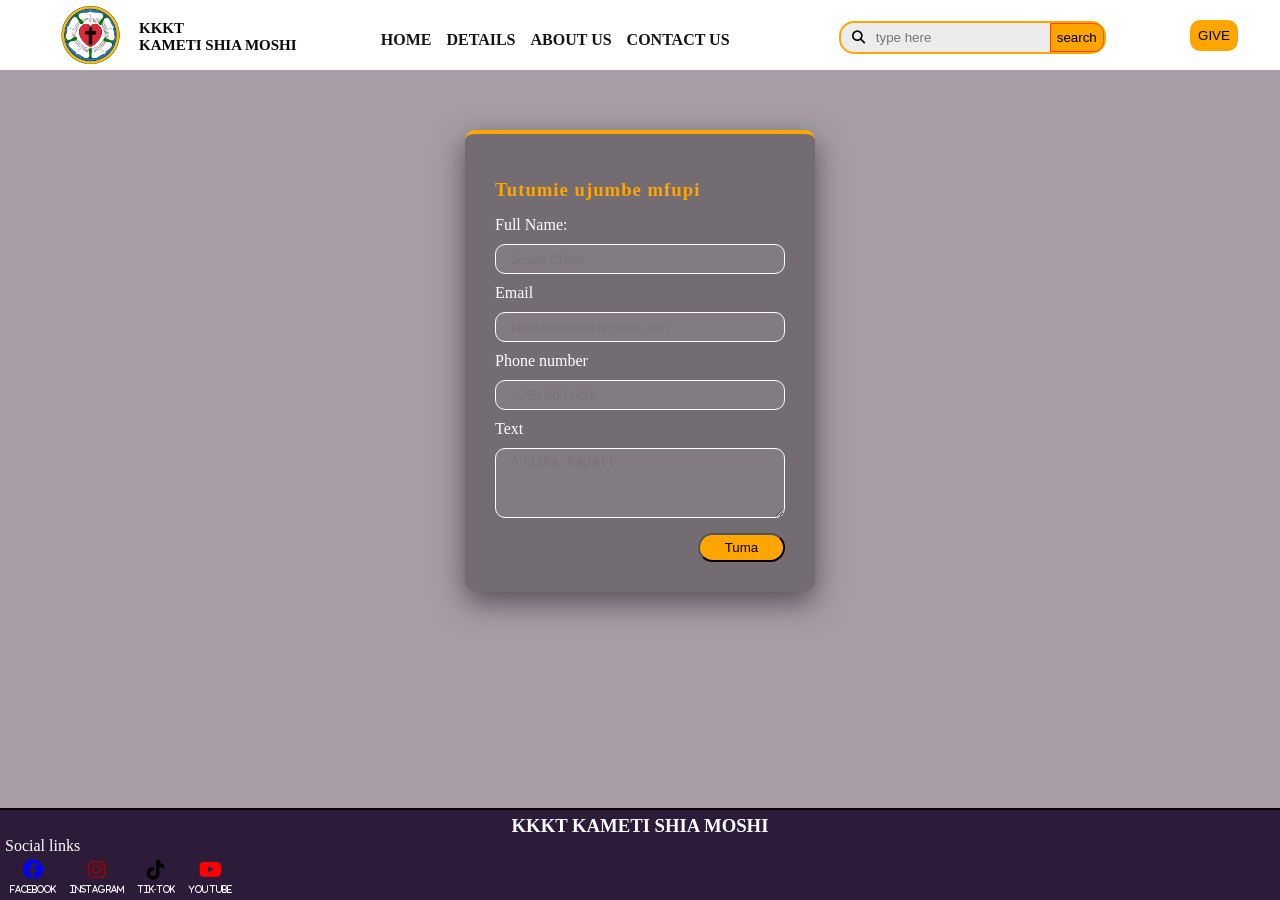
==== contact.html @ 237a817c "Add files via upload" ====
<!DOCTYPE html>
<html lang="Eng">
    <head>
        <title>CONTACT DASHBOARD</title>
        <meta charset="UTF-8">
        <meta name="viewport" content="width=device-width, initial-scale=1.0">
        <link rel="stylesheet" href="web.css">
        <link rel="stylesheet" href="https://cdnjs.cloudflare.com/ajax/libs/font-awesome/6.4.0/css/all.min.css"/>
    </head>
    <body>
        <header>
            <div class="logo">
                <img src="assert/logo.png" alt="lutheran logo">
                <h2>KKKT <br> KAMETI SHIA MOSHI</h2>
            </div>
            <nav>
                <ul id="bar">
                    <li><a href="index.html">HOME</a></li>
                    <li><a href="details.html">DETAILS</a></li>
                    <li><a href="about.html">ABOUT US</a></li>
                    <li><a href="contact.html">CONTACT US</a></li>
                </ul>
            </nav>

            <div class="search-container">
                <button class="btn1"><i class="fas fa-search"></i></button>
                <input type="search" placeholder="type here" name="search" id="search">
                <button>search</button>
            </div>

            <div class="btn-give">
                <button>GIVE</button>
            </div>
        </header>
        <main>
            
            <section>
                <div class="details">
                    <div class="details-card">
                        <div>
                            <h3>Tutumie ujumbe mfupi</h3>
                        </div>
                        <form>
                            <label for="cont-name">Full Name:</label>
                            <input type="text" name="cont-name" id="cont-name" placeholder="Jesus Christ">
                            <label for="email">Email</label>
                            <input type="email" name="email" id="email" placeholder="kkktshiamoshi@gmail.com">
                            <label for="phone-number">Phone number</label>
                            <input type="number" name="phone-number" id="phone-number" placeholder="+255 000 000">
                            <label for="text">Text</label>
                            <textarea name="text" id="text" placeholder="Andika hapa!!"></textarea>
                            <button>Tuma</button>
                        </form>
                    </div>
                </div>
            </section>

            
        </main>
        <footer>
            <div>
                <h3>KKKT KAMETI SHIA MOSHI</h3>
            </div>
            <div class="foter">
                <p>Social links</p>
                <button class="btn1"><i class="fab fa-facebook"><a href="#">facebook</a></i></button>
                <button class="btn2"><i class="fab fa-instagram"><a href="#">Instagram</a></i></button>
                <button class="btn3"><i class="fab fa-tiktok"><a href="#">Tik-tok</a></i></button>
                <button class="btn4"><i class="fab fa-youtube"><a href="#">YOU tube</a></i></button>
            </div>
            <div>
                <!===== lipa namba =====>
            </div>
        </footer>
    </body>
</html>
---- web.css ----
* {
    margin: 0;
    padding: 0;
    box-sizing: border-box;
}

body{
    background-color: rgba(31, 1, 27, 0.384);
    background-size: cover;
    background-position: top-center;
    background-attachment: fixed;
    background-repeat: no-repeat;
    display: flex;
    min-height: 100vh;
    flex-direction: column;
}

header{
    background-color: white;
    display: flex;
    align-items: center;
    justify-content: space-around;
}

.logo{
    display: flex;
    width: auto;
    height: 70px;
    color: rgb(7, 7, 7);
    font-size: 10px;
}

.logo h2{
    margin-top: 20px;
}

.search-container{
    background-color: rgba(185, 183, 185, 0.26);
    background-size: cover;
    border: 2px solid orange;
    width: fit-content;
    height: fit-content;
    display: flex;
    gap: 5px;
    margin-top: 5px;
    align-items: center;
    border-radius: 15px;
}

.search-container input{
    background-color: transparent;
    width: 200%;
    border: none;
    outline: none;
}

.search-container .btn1{
    background: none;
    margin-left: 5px;
    border: none;
}
.search-container button{
    padding: 6px;
    border-radius: 0 10px 10px 0;
    border: 1px solid rgb(255, 69, 0);
    background-color: rgb(255, 165, 0);
}

.btn-give button{
    padding: 8px;
    border-radius: 10px;
    border: none;
    background-color: orange;
}

nav{
    display: flex;
    margin-top: 10px; 
    margin-right: 25px;

}
nav ul { 
    list-style: none; 
    display: flex;
    gap: 15px; 
}

nav ul li a { 
    display: inline-block;
    color: #161515; 
    text-decoration: none; 
    font-weight: bold; 
    font-size: 1rem; 
    transition: all 0.3s ease; 
}

nav ul li a:hover { 
    transform: translateY(-5px);
    text-decoration: underline; 
    color: orangered;
}

nav button{
    display: none;
}

main{
    flex: 1;
    margin: 20px;
    flex-wrap: wrap;
}

.hero-section {
    height: 60vh;
    display: flex;
    background-image: url(assert/hero.jpg);
    background-repeat: no-repeat;
    background-size: cover;
    border-radius: 20px;
    justify-content: center;
    align-items: center;
    text-align: center;
    color: white;
    padding: 20px;
}

.hero-content h1 {
    font-size: 3rem;
    text-shadow: 2px 2px 10px rgba(0,0,0,0.8);
    margin-bottom: 10px;
}

.hero-content p {
    font-style: italic;
    font-size: 1.5rem;
    margin-bottom: 25px;
}

.hero-btns {
    display: flex;
    gap: 15px;
    justify-content: center;
}

.btn-primary, .btn-secondary {
    padding: 12px 25px;
    text-decoration: none;
    border-radius: 30px;
    font-weight: bold;
    transition: 0.3s;
}

.btn-primary {
    background-color: orange;
    color: black;
}

.btn-secondary {
    border: 2px solid white;
    color: white;
}

.btn-primary:hover {
    background-color: orangered;
    color: white;
}

.btn-secondary:hover {
    background-color: white;
    color: black;
}

/* Leaders Section - Saizi Ndogo (Compact) */
.leaders {
    padding: 40px 10%;
    text-align: center;
}

.leader-grid {
    display: flex; 
    justify-content: center;
    flex-wrap: wrap;
    gap: 20px;
    margin-top: 20px;
}

.card {
    width: 260px; 
    border-radius: 12px;
    overflow: hidden;
    box-shadow: 0 8px 32px 0 rgba(31, 38, 135, 0.15); 
    transition: 0.3s;
    background: rgba(255, 255, 255, 0.25);
    backdrop-filter: blur(40px);
    -webkit-backdrop-filter: blur(40px);
    border: 1px solid rgba(255, 166, 0, 0.527);
}

.card:hover {
    transform: translateY(-5px);
}

.card img {
    width: 100%;
    height: 200px;
    object-fit: cover;
    display: block;
}

.card-info {
    padding: 15px; 
}

.card-info h3 {
    color: #1a1a1a;
    font-size: 1.1rem;
    margin-bottom: 8px;
    text-transform: uppercase;
}

.card-info p {
    color: #494848;
    font-size: 0.85rem;
    line-height: 1.4;
    margin-bottom: 15px;
}

.btn-outline {
    border: 1.5px solid orange;
    color: orangered;
    background: transparent;
    padding: 6px 15px;
    border-radius: 20px;
    font-weight: bold;
    cursor: pointer;
    font-size: 0.75rem;
    transition: 0.3s;
}

.btn-outline:hover {
    background: orange;
    color: white;
}


.details {
    display: flex;
    flex-wrap: wrap; 
    justify-content: center;
    gap: 25px;
    padding: 40px 20px;
    width: 100%;
}

.details-card {
    background: rgba(0, 0, 0, 0.315); 
    border-top: 4px solid orange; 
    width: 350px; 
    padding: 30px;
    border-radius: 10px;
    color: white;
    text-align: start;
    box-shadow: 0 10px 30px rgba(0,0,0,0.5);
    transition: transform 0.3s ease;
}

.details-card:hover {
    transform: translateY(-10px); 
}

.details-card h3 {
    margin: 15px 0;
    color: orange;
    letter-spacing: 1px;
}

.details-card p {
    font-size: 0.95rem;
    line-height: 1.6;
    text-align: justify; 
}

.details-card h2, p{
    text-align: center;
}

.details-card form {
    display: flex;
    flex-direction: column;
    gap: 10px;
}

.details-card input {
    background: rgba(255, 255, 255, 0.1); 
    border: 1px solid white;
    border-radius: 10px;
    padding: 0 15px;
    height: 30px;
    color: white;
}

.details-card textarea {
    background: rgba(255, 255, 255, 0.1); 
    border: 1px solid white;
    border-radius: 10px;
    padding: 5px 15px;
    height: 70px;
    color: white;
}

.details-card button{
    background: orange;
    width: 30%;
    padding: 5px;
    border-radius: 15px;
    margin-top: 5px;
    margin-left: 70%;
}

footer{
    background-color: rgba(21, 3, 37, 0.836);
    background-size: contain;
    background-repeat: no-repeat;
    display: flex;
    flex-direction: column;
    justify-content: center;
    border-top: 2px solid #080000;
    color: white;
    
}

footer h3{
    text-align: center;
    margin-top: 5px;
}

.foter{
    margin-left: 5px;
}

.foter p{
    text-align: left;
}

.foter button{
    background: none;
    border: none;
    list-style: none;
    padding: 5px;
}

.foter button i{
    font-size: 20px;
}

.foter button i a{
    font-size: 8px;
    color: white;
    margin-top: 5PX;
    text-decoration: none;
    display: flex;
}

.foter button:hover{
    border: 2px solid orangered;
    border-radius: 10px;
    padding: 5px;
}

.foter .btn1 i {
    color: blue;
}

.foter .btn2{
    color: rgb(153, 5, 5);
}

.foter .btn4{
    color: red;
}

.down-mobile-btn{
    display: none;
}

@media (max-width: 576px) {

    header{
        justify-content: space-around;
    }

    .logo{
        height: 50px;
    }

    .logo h2{
        font-size: 11px;
    }
    nav ul {
        display: none;
    }
    .search-container{
        width: 200px;
        height: 25px;
    }

    .search-container button{
    padding: 5px;
    }


    .btn-give button{
        padding: 5px;
        margin-top: 2px;
    }
.hero-section {
    height: 30vh;
}

.hero-content h1 {
    font-size: 1.5rem;
    text-shadow: 2px 2px 10px rgba(0,0,0,0.8);
    margin-bottom: 10px;
}

.hero-content p {
    font-style: italic;
    font-size: 1rem;
    margin-bottom: 25px;
}

    .btn-primary, .btn-secondary {
    padding: 5px 8px;
    }

.leader-grid {
    gap: 5px;
    margin-top: 20px;
}

.card {
    width: 170px; 
    border-radius: 15px;
}

.card-info {
    padding: 3px; 
}

.btn-outline {
    border: 2px solid orange;
    padding: 6px 15px;
    margin-bottom: 5px;
}

    .down-mobile-btn {
        display: block; 
        position: fixed;
        bottom: 0;
        left: 0;
        width: 100%;
        background-color: white; 
        box-shadow: 0 -2px 10px rgba(0,0,0,0.1);
        z-index: 1000; 
        padding: 10px 0;
    }

    .down-mobile-btn nav {
        margin: 0;
        justify-content: center;
    }

    .down-mobile-btn ul {
        display: flex; 
        justify-content: space-around;
        width: 100%;
        padding: 0;
    }

    .down-mobile-btn ul li a {
        font-size: 0.7rem;
        display: flex;
        flex-direction: column;
        align-items: center;
    }
    
    body {
        padding-bottom: 30px; 
    }

}
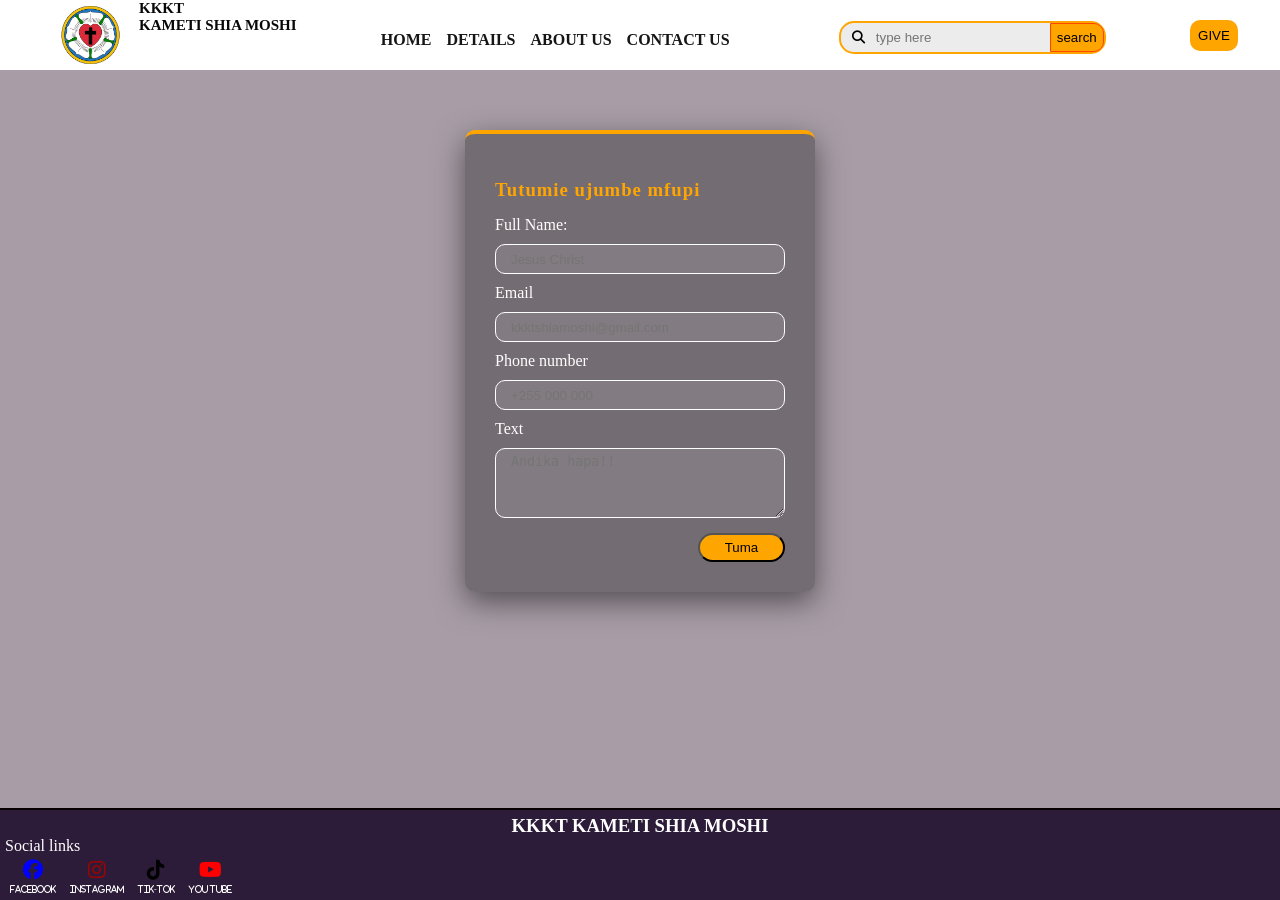
==== commit d333c673: "Update contact.html" ====
--- a/contact.html
+++ b/contact.html
@@ -72,5 +72,16 @@
                 <!===== lipa namba =====>
             </div>
         </footer>
+
+        <div class="down-mobile-btn">
+            <nav>
+                <ul id="bar">
+                    <li><a href="index.html">HOME</a></li>
+                    <li><a href="details.html">DETAILS</a></li>
+                    <li><a href="about.html">ABOUT US</a></li>
+                    <li><a href="contact.html">CONTACT US</a></li>
+                </ul>
+            </nav>
+                                                                                                </div>
     </body>
-</html>+</html>
--- a/web.css
+++ b/web.css
@@ -28,10 +28,6 @@
     height: 70px;
     color: rgb(7, 7, 7);
     font-size: 10px;
-}
-
-.logo h2{
-    margin-top: 20px;
 }
 
 .search-container{
@@ -383,7 +379,7 @@
     display: none;
 }
 
-@media (max-width: 576px) {
+@media (max-width: 768px) {
 
     header{
         justify-content: space-around;
@@ -394,7 +390,8 @@
     }
 
     .logo h2{
-        font-size: 11px;
+        font-size: 15px;
+        margin-bottom: 5px;  
     }
     nav ul {
         display: none;
@@ -453,44 +450,53 @@
     margin-bottom: 5px;
 }
 
-    .down-mobile-btn {
-        display: block; 
-        position: fixed;
-        bottom: 0;
-        left: 0;
-        width: 100%;
-        background-color: white; 
-        box-shadow: 0 -2px 10px rgba(0,0,0,0.1);
-        z-index: 1000; 
-        padding: 10px 0;
+          .down-mobile-btn {
+        display: block !important; 
+        position: fixed !important;
+        bottom: 0 !important;
+        left: 0 !important;
+        width: 100% !important;
+        background-color: white !important; 
+        z-index: 9999 !important;
+        padding: 10px 0 !important;
+        border-top: 2px solid orange !important; /* Mstari wa juu wa menu */
+    }
+
+    .down-mobile-btn ul {
+        display: flex !important; 
+        justify-content: space-around !important;
+        list-style: none !important;
+        margin: 0 !important;
+        padding: 0 5px !important;
+    }
+
+    .down-mobile-btn ul li a {
+        font-size: 15px !important;
+        text-decoration: none !important;
+        color: black !important;
+        font-weight: bold !important;
+        /* HAPA NDIPO BORDER ILIPO */
+        border: 2px solid orange !important; 
+        padding: 6px 8px !important;
+        border-radius: 5px !important;
     }
 
     .down-mobile-btn nav {
         margin: 0;
         justify-content: center;
-    }
-
-    .down-mobile-btn ul {
-        display: flex; 
-        justify-content: space-around;
-        width: 100%;
-        padding: 0;
-    }
-
-    .down-mobile-btn ul li a {
-        font-size: 0.7rem;
-        display: flex;
-        flex-direction: column;
-        align-items: center;
-    }
+        }
     
     body {
-        padding-bottom: 30px; 
-    }
-
-}
-
-
-
-
-
+        padding-bottom: 40px; 
+    }
+
+    footer {
+        display: none;
+    }
+
+}
+
+
+
+
+
